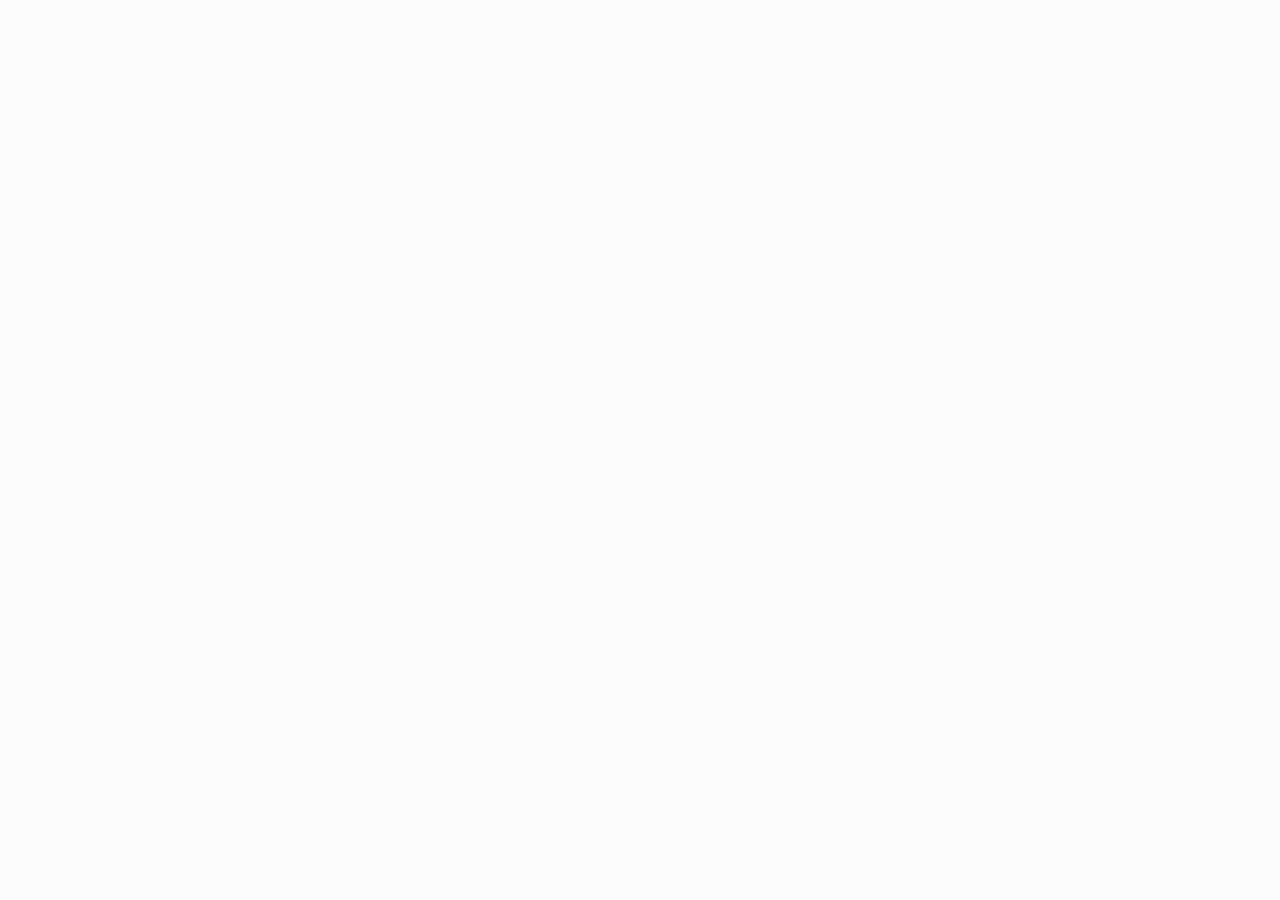
==== demo/editor.html @ 28e4cf91 "Update demonstrations" ====
<!DOCTYPE html>
<html lang="pt-BR">
    <head>
        <meta charset="UTF-8">
        <title>CalcAUD Editor Sandbox</title>
        <style>
            body,
            html {
                margin: 0;
                padding: 0;
                height: 100%;
                overflow: hidden;
                background: #fcfcfc;
            }

            #editor-container {
                height: 100%;
                width: 100%;
            }

            /* Replicar estilos básicos para evitar pulo visual */
            .cm-editor {
                height: 100% !important;
            }
        </style>
    </head>

    <body>
        <div id="editor-container"></div>
        <script type="module">
            import { getUserCode, setupEditor } from "./editor_controller.bundle.js";

            // Inicializa o editor
            setupEditor("editor-container");

            // Escuta comandos da página pai
            window.addEventListener("message", (event) => {
                if (event.data.type === "GET_CODE") {
                    try {
                        const code = getUserCode();
                        window.parent.postMessage({ type: "CODE_RESPONSE", code }, "*");
                    } catch (e) {
                        window.parent.postMessage({ type: "CODE_ERROR", error: e.message }, "*");
                    }
                }
            });

            // Notifica que está pronto
            window.parent.postMessage({ type: "EDITOR_READY" }, "*");
        </script>
    </body>
</html>
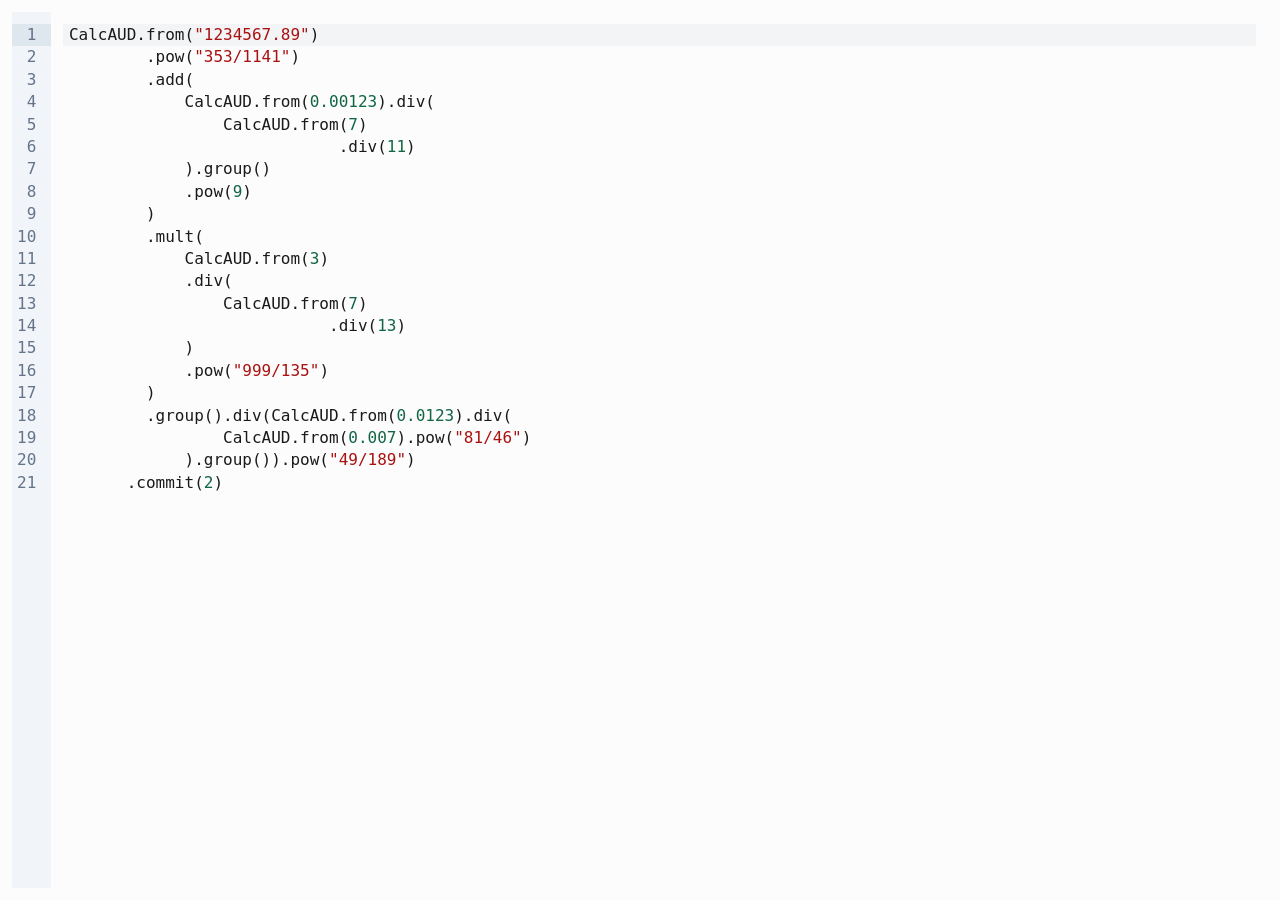
==== commit e1ebe3bd: "DOCS: update demo" ====
--- a/demo/editor.html
+++ b/demo/editor.html
@@ -1,52 +1,40 @@
 <!DOCTYPE html>
 <html lang="pt-BR">
-    <head>
-        <meta charset="UTF-8">
-        <title>CalcAUD Editor Sandbox</title>
-        <style>
-            body,
-            html {
-                margin: 0;
-                padding: 0;
-                height: 100%;
-                overflow: hidden;
-                background: #fcfcfc;
+<head>
+    <meta charset="UTF-8">
+    <title>CalcAUD Editor Sandbox</title>
+    <style>
+        body, html { margin: 0; padding: 0; height: 100%; overflow: hidden; background: #fcfcfc; }
+        #editor-container { height: 100%; width: 100%; }
+        .cm-editor { height: 100% !important; }
+    </style>
+</head>
+<body>
+    <div id="editor-container"></div>
+    <!-- Carrega o bundle como um script global (IIFE) -->
+    <script src="editor_controller.bundle.js"></script>
+    <script>
+        // Inicializa através das funções globais expostas pelo bundle
+        if (typeof window.setupEditor === "function") {
+            window.setupEditor("editor-container");
+        } else {
+            console.error("Editor Bundle falhou ao carregar as funções globais.");
+        }
+
+        // Comunicação via PostMessage
+        window.addEventListener("message", (event) => {
+            if (event.data.type === "GET_CODE") {
+                try {
+                    const code = window.getUserCode();
+                    window.parent.postMessage({ type: "CODE_RESPONSE", code }, "*");
+                } catch (e) {
+                    window.parent.postMessage({ type: "CODE_ERROR", error: e.message }, "*");
+                }
             }
+        });
 
-            #editor-container {
-                height: 100%;
-                width: 100%;
-            }
-
-            /* Replicar estilos básicos para evitar pulo visual */
-            .cm-editor {
-                height: 100% !important;
-            }
-        </style>
-    </head>
-
-    <body>
-        <div id="editor-container"></div>
-        <script type="module">
-            import { getUserCode, setupEditor } from "./editor_controller.bundle.js";
-
-            // Inicializa o editor
-            setupEditor("editor-container");
-
-            // Escuta comandos da página pai
-            window.addEventListener("message", (event) => {
-                if (event.data.type === "GET_CODE") {
-                    try {
-                        const code = getUserCode();
-                        window.parent.postMessage({ type: "CODE_RESPONSE", code }, "*");
-                    } catch (e) {
-                        window.parent.postMessage({ type: "CODE_ERROR", error: e.message }, "*");
-                    }
-                }
-            });
-
-            // Notifica que está pronto
-            window.parent.postMessage({ type: "EDITOR_READY" }, "*");
-        </script>
-    </body>
+        // Notifica a página pai que o editor está pronto
+        window.parent.postMessage({ type: "EDITOR_READY" }, "*");
+    </script>
+</body>
 </html>
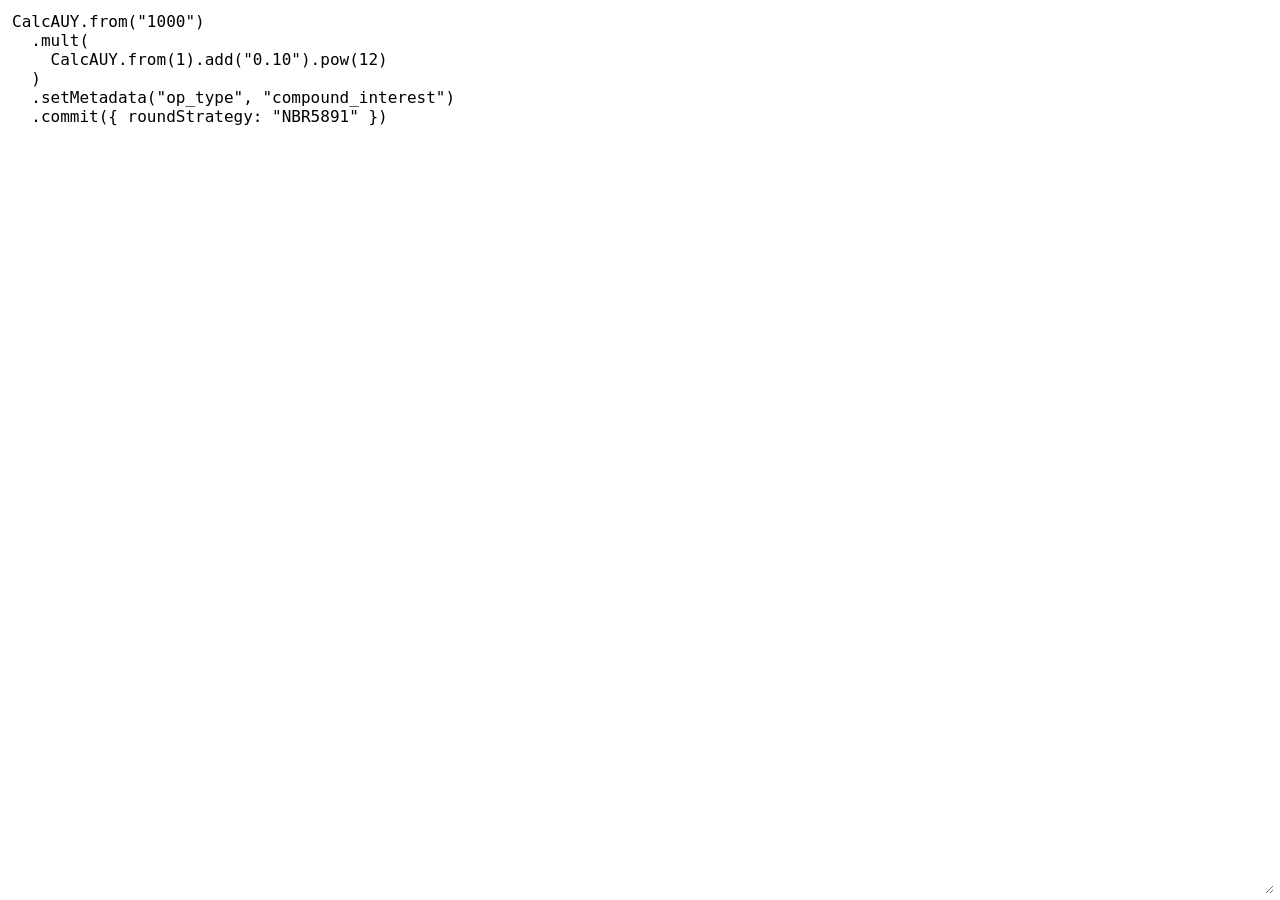
==== commit 37463b24: "Update: v2 demo Signed-off-by: stallone <stallone.developer@gmail.com>" ====
--- a/demo/editor.html
+++ b/demo/editor.html
@@ -2,38 +2,34 @@
 <html lang="pt-BR">
 <head>
     <meta charset="UTF-8">
-    <title>CalcAUD Editor Sandbox</title>
     <style>
-        body, html { margin: 0; padding: 0; height: 100%; overflow: hidden; background: #fcfcfc; }
-        #editor-container { height: 100%; width: 100%; }
-        .cm-editor { height: 100% !important; }
+        body, html { margin: 0; padding: 0; height: 100%; overflow: hidden; background: #fff; }
+        #editor-container { height: 100%; width: 100%; font-family: monospace; padding: 10px; box-sizing: border-box; }
+        textarea { width: 100%; height: 100%; border: none; outline: none; font-size: 16px; }
     </style>
 </head>
 <body>
-    <div id="editor-container"></div>
-    <!-- Carrega o bundle como um script global (IIFE) -->
-    <script src="editor_controller.bundle.js"></script>
+    <div id="editor-container">
+        <textarea id="code-editor">CalcAUY.from("1000")
+  .mult(
+    CalcAUY.from(1).add("0.10").pow(12)
+  )
+  .setMetadata("op_type", "compound_interest")
+  .commit({ roundStrategy: "NBR5891" })</textarea>
+    </div>
     <script>
-        // Inicializa através das funções globais expostas pelo bundle
-        if (typeof window.setupEditor === "function") {
-            window.setupEditor("editor-container");
-        } else {
-            console.error("Editor Bundle falhou ao carregar as funções globais.");
-        }
+        // Simple editor for demo (could be upgraded to CodeMirror later if bundle is provided)
+        const textarea = document.getElementById("code-editor");
+        
+        window.setupEditor = () => {}; // Mock for compatibility with plan
+        window.getUserCode = () => textarea.value;
 
-        // Comunicação via PostMessage
         window.addEventListener("message", (event) => {
             if (event.data.type === "GET_CODE") {
-                try {
-                    const code = window.getUserCode();
-                    window.parent.postMessage({ type: "CODE_RESPONSE", code }, "*");
-                } catch (e) {
-                    window.parent.postMessage({ type: "CODE_ERROR", error: e.message }, "*");
-                }
+                window.parent.postMessage({ type: "CODE_RESPONSE", code: textarea.value }, "*");
             }
         });
 
-        // Notifica a página pai que o editor está pronto
         window.parent.postMessage({ type: "EDITOR_READY" }, "*");
     </script>
 </body>
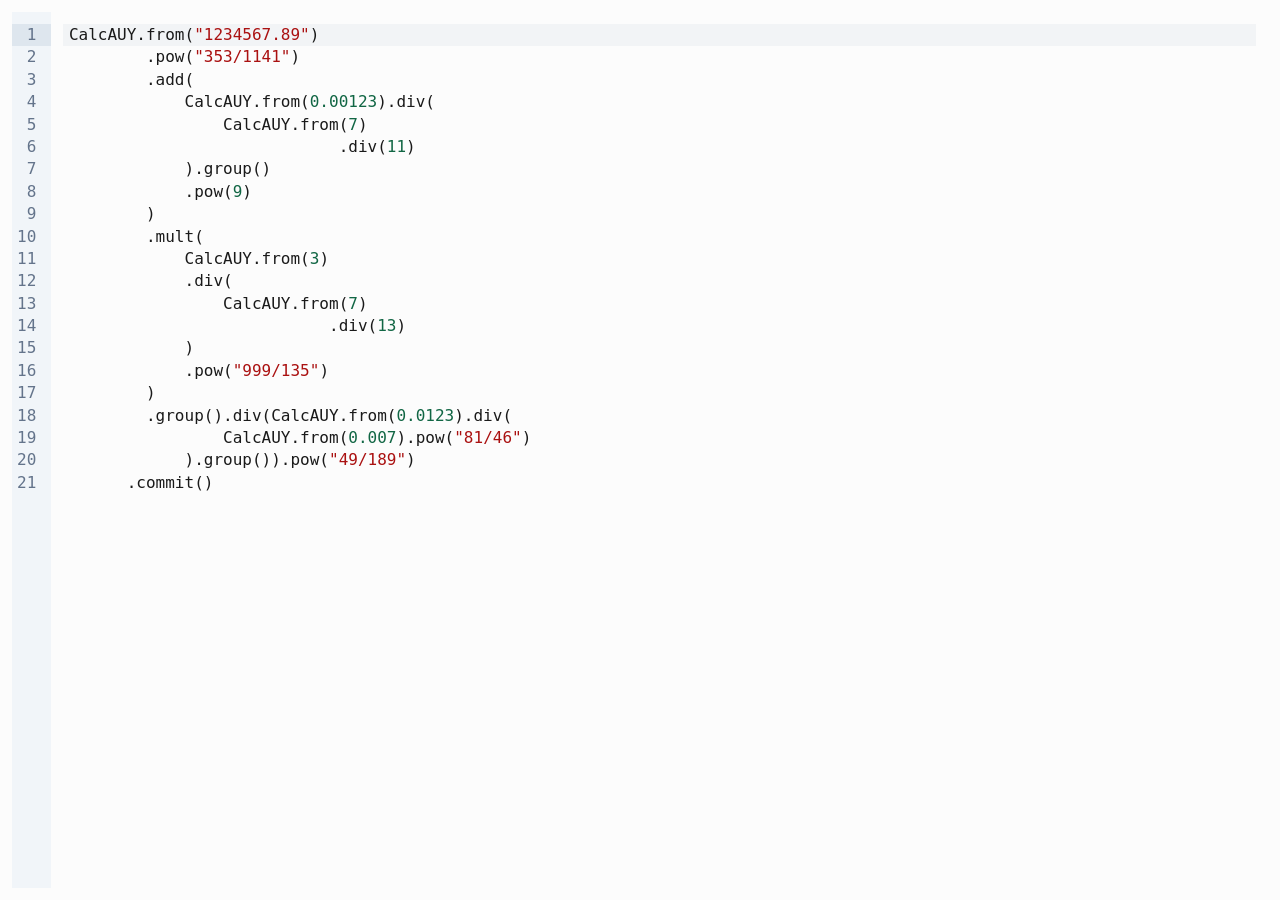
==== commit 89529fbb: "UPDATE: Demo" ====
--- a/demo/editor.html
+++ b/demo/editor.html
@@ -1,36 +1,62 @@
 <!DOCTYPE html>
 <html lang="pt-BR">
-<head>
-    <meta charset="UTF-8">
-    <style>
-        body, html { margin: 0; padding: 0; height: 100%; overflow: hidden; background: #fff; }
-        #editor-container { height: 100%; width: 100%; font-family: monospace; padding: 10px; box-sizing: border-box; }
-        textarea { width: 100%; height: 100%; border: none; outline: none; font-size: 16px; }
-    </style>
-</head>
-<body>
-    <div id="editor-container">
-        <textarea id="code-editor">CalcAUY.from("1000")
-  .mult(
-    CalcAUY.from(1).add("0.10").pow(12)
-  )
-  .setMetadata("op_type", "compound_interest")
-  .commit({ roundStrategy: "NBR5891" })</textarea>
-    </div>
-    <script>
-        // Simple editor for demo (could be upgraded to CodeMirror later if bundle is provided)
-        const textarea = document.getElementById("code-editor");
-        
-        window.setupEditor = () => {}; // Mock for compatibility with plan
-        window.getUserCode = () => textarea.value;
+    <head>
+        <!--
+    Create by Stallone L. S. (@st-all-one) - 2026 - License: MPL-2.0
+        * Copyright (c) 2026, Stallone L. S. (@st-all-one)
+        * This Source Code Form is subject to the terms of the Mozilla Public
+        * License, v. 2.0. If a copy of the MPL was not distributed with this
+        * file, You can obtain one at https://mozilla.org/MPL/2.0/.
+    -->
+        <meta charset="UTF-8">
+        <title>CalcAUY Editor Sandbox</title>
+        <style>
+            body,
+            html {
+                margin: 0;
+                padding: 0;
+                height: 100%;
+                overflow: hidden;
+                background: #fcfcfc;
+            }
 
-        window.addEventListener("message", (event) => {
-            if (event.data.type === "GET_CODE") {
-                window.parent.postMessage({ type: "CODE_RESPONSE", code: textarea.value }, "*");
+            #editor-container {
+                height: 100%;
+                width: 100%;
             }
-        });
 
-        window.parent.postMessage({ type: "EDITOR_READY" }, "*");
-    </script>
-</body>
+            .cm-editor {
+                height: 100% !important;
+            }
+        </style>
+    </head>
+
+    <body>
+        <div id="editor-container"></div>
+        <!-- Carrega o bundle como um script global (IIFE) -->
+        <script src="editor_controller.bundle.js"></script>
+        <script>
+            // Inicializa através das funções globais expostas pelo bundle
+            if (typeof window.setupEditor === "function") {
+                window.setupEditor("editor-container");
+            } else {
+                console.error("Editor Bundle falhou ao carregar as funções globais.");
+            }
+
+            // Comunicação via PostMessage
+            window.addEventListener("message", (event) => {
+                if (event.data.type === "GET_CODE") {
+                    try {
+                        const code = window.getUserCode();
+                        window.parent.postMessage({ type: "CODE_RESPONSE", code }, "*");
+                    } catch (e) {
+                        window.parent.postMessage({ type: "CODE_ERROR", error: e.message }, "*");
+                    }
+                }
+            });
+
+            // Notifica a página pai que o editor está pronto
+            window.parent.postMessage({ type: "EDITOR_READY" }, "*");
+        </script>
+    </body>
 </html>
